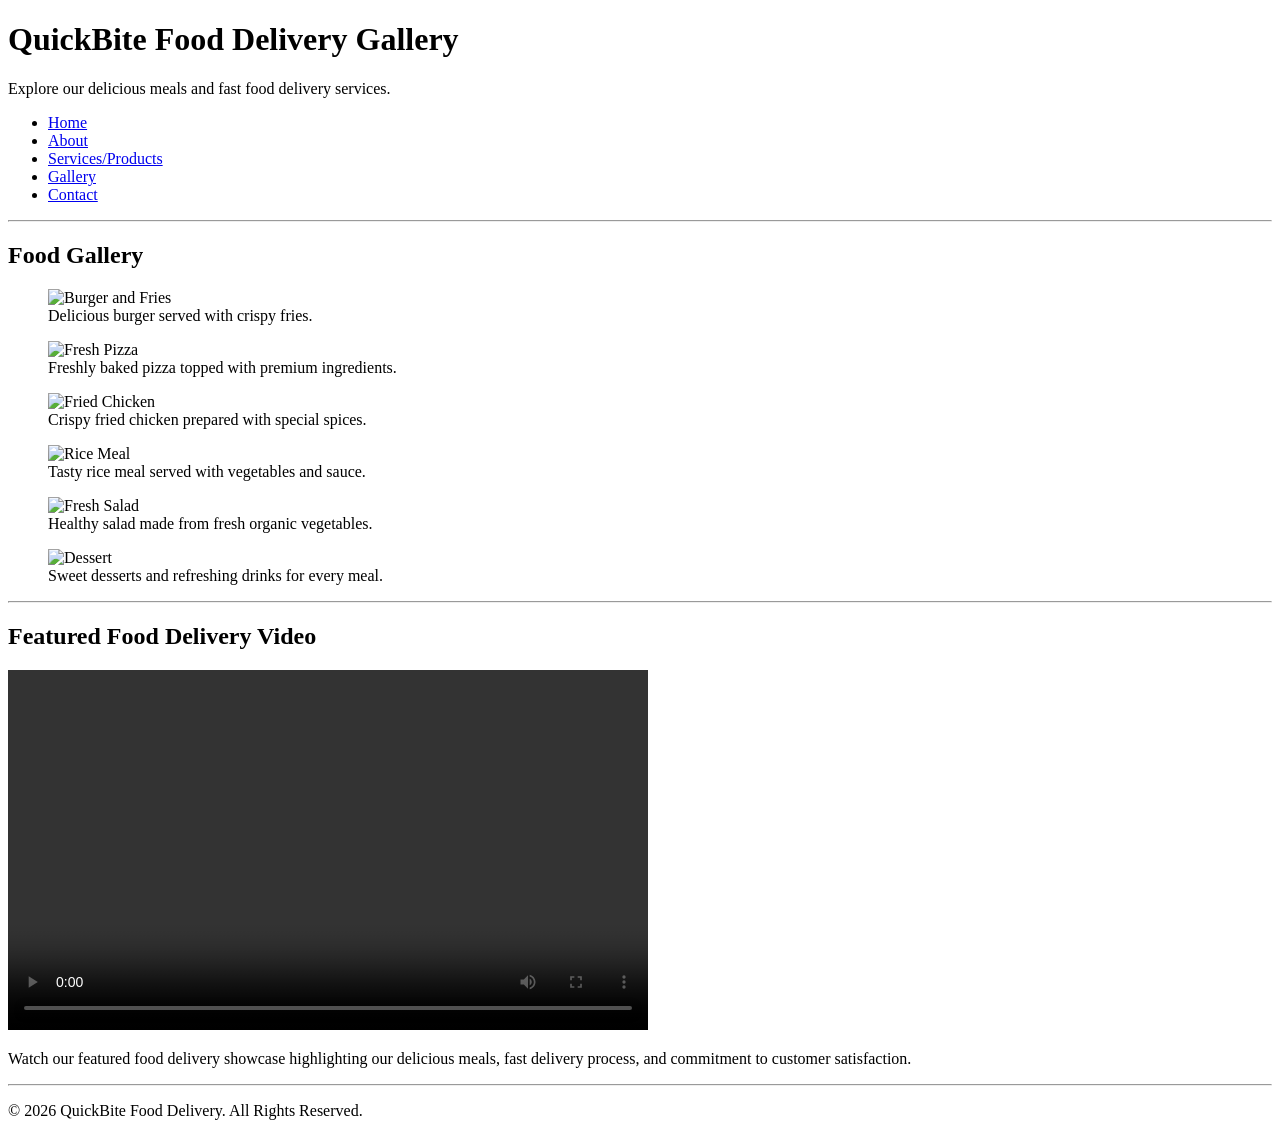
==== gallery.html @ 3d21e52e "update gallery This HTML file presents a gallery for QuickBite Food Delivery, showcasing various foo" ====
<!DOCTYPE html>
<html lang="en">
<head>
    <meta charset="UTF-8">
    <title>Food Delivery Gallery</title>
</head>
<body>

    <header>
        <h1>QuickBite Food Delivery Gallery</h1>
        <p>Explore our delicious meals and fast food delivery services.</p>

        <nav>
            <ul>
                <li><a href="index.html">Home</a></li>
                <li><a href="about.html">About</a></li>
                <li><a href="products.html">Services/Products</a></li>
                <li><a href="gallery.html">Gallery</a></li>
                <li><a href="contact.html">Contact</a></li>
            </ul>
        </nav>
    </header>

    <hr>

    <section>
        <h2>Food Gallery</h2>

        <figure>
            <img src="images/burger.jpg" alt="Burger and Fries" width="300">
            <figcaption>Delicious burger served with crispy fries.</figcaption>
        </figure>

        <figure>
            <img src="images/pizza.jpg" alt="Fresh Pizza" width="300">
            <figcaption>Freshly baked pizza topped with premium ingredients.</figcaption>
        </figure>

        <figure>
            <img src="images/friedchicken.jpg" alt="Fried Chicken" width="300">
            <figcaption>Crispy fried chicken prepared with special spices.</figcaption>
        </figure>

        <figure>
            <img src="images/rice.jpg" alt="Rice Meal" width="300">
            <figcaption>Tasty rice meal served with vegetables and sauce.</figcaption>
        </figure>

        <figure>
            <img src="images/salad.jpg" alt="Fresh Salad" width="300">
            <figcaption>Healthy salad made from fresh organic vegetables.</figcaption>
        </figure>

        <figure>
            <img src="images/dessert.jpg" alt="Dessert" width="300">
            <figcaption>Sweet desserts and refreshing drinks for every meal.</figcaption>
        </figure>
    </section>

    <hr>

    <section>
        <h2>Featured Food Delivery Video</h2>

        <video width="640" height="360" controls>
            <source src="videos/food-delivery-demo.mp4" type="video/mp4">
            Your browser does not support the video tag.
        </video>

        <p>
            Watch our featured food delivery showcase highlighting our
            delicious meals, fast delivery process, and commitment to
            customer satisfaction.
        </p>
    </section>

    <hr>

    <footer>
        <p>&copy; 2026 QuickBite Food Delivery. All Rights Reserved.</p>
    </footer>

</body>
</html>
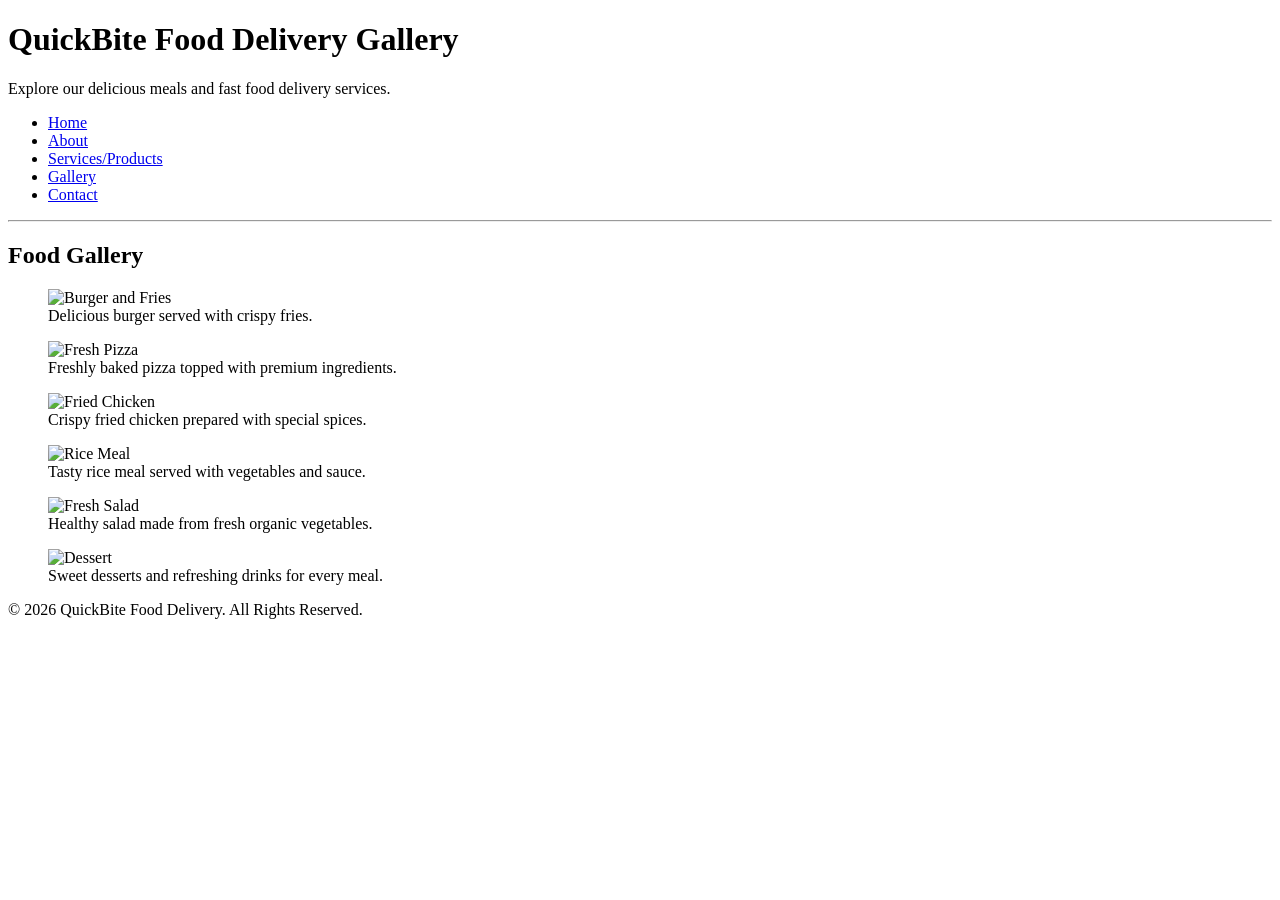
==== commit de6eefc5: "commit Removed the featured food delivery video section from the gallery." ====
--- a/gallery.html
+++ b/gallery.html
@@ -57,25 +57,6 @@
         </figure>
     </section>
 
-    <hr>
-
-    <section>
-        <h2>Featured Food Delivery Video</h2>
-
-        <video width="640" height="360" controls>
-            <source src="videos/food-delivery-demo.mp4" type="video/mp4">
-            Your browser does not support the video tag.
-        </video>
-
-        <p>
-            Watch our featured food delivery showcase highlighting our
-            delicious meals, fast delivery process, and commitment to
-            customer satisfaction.
-        </p>
-    </section>
-
-    <hr>
-
     <footer>
         <p>&copy; 2026 QuickBite Food Delivery. All Rights Reserved.</p>
     </footer>
